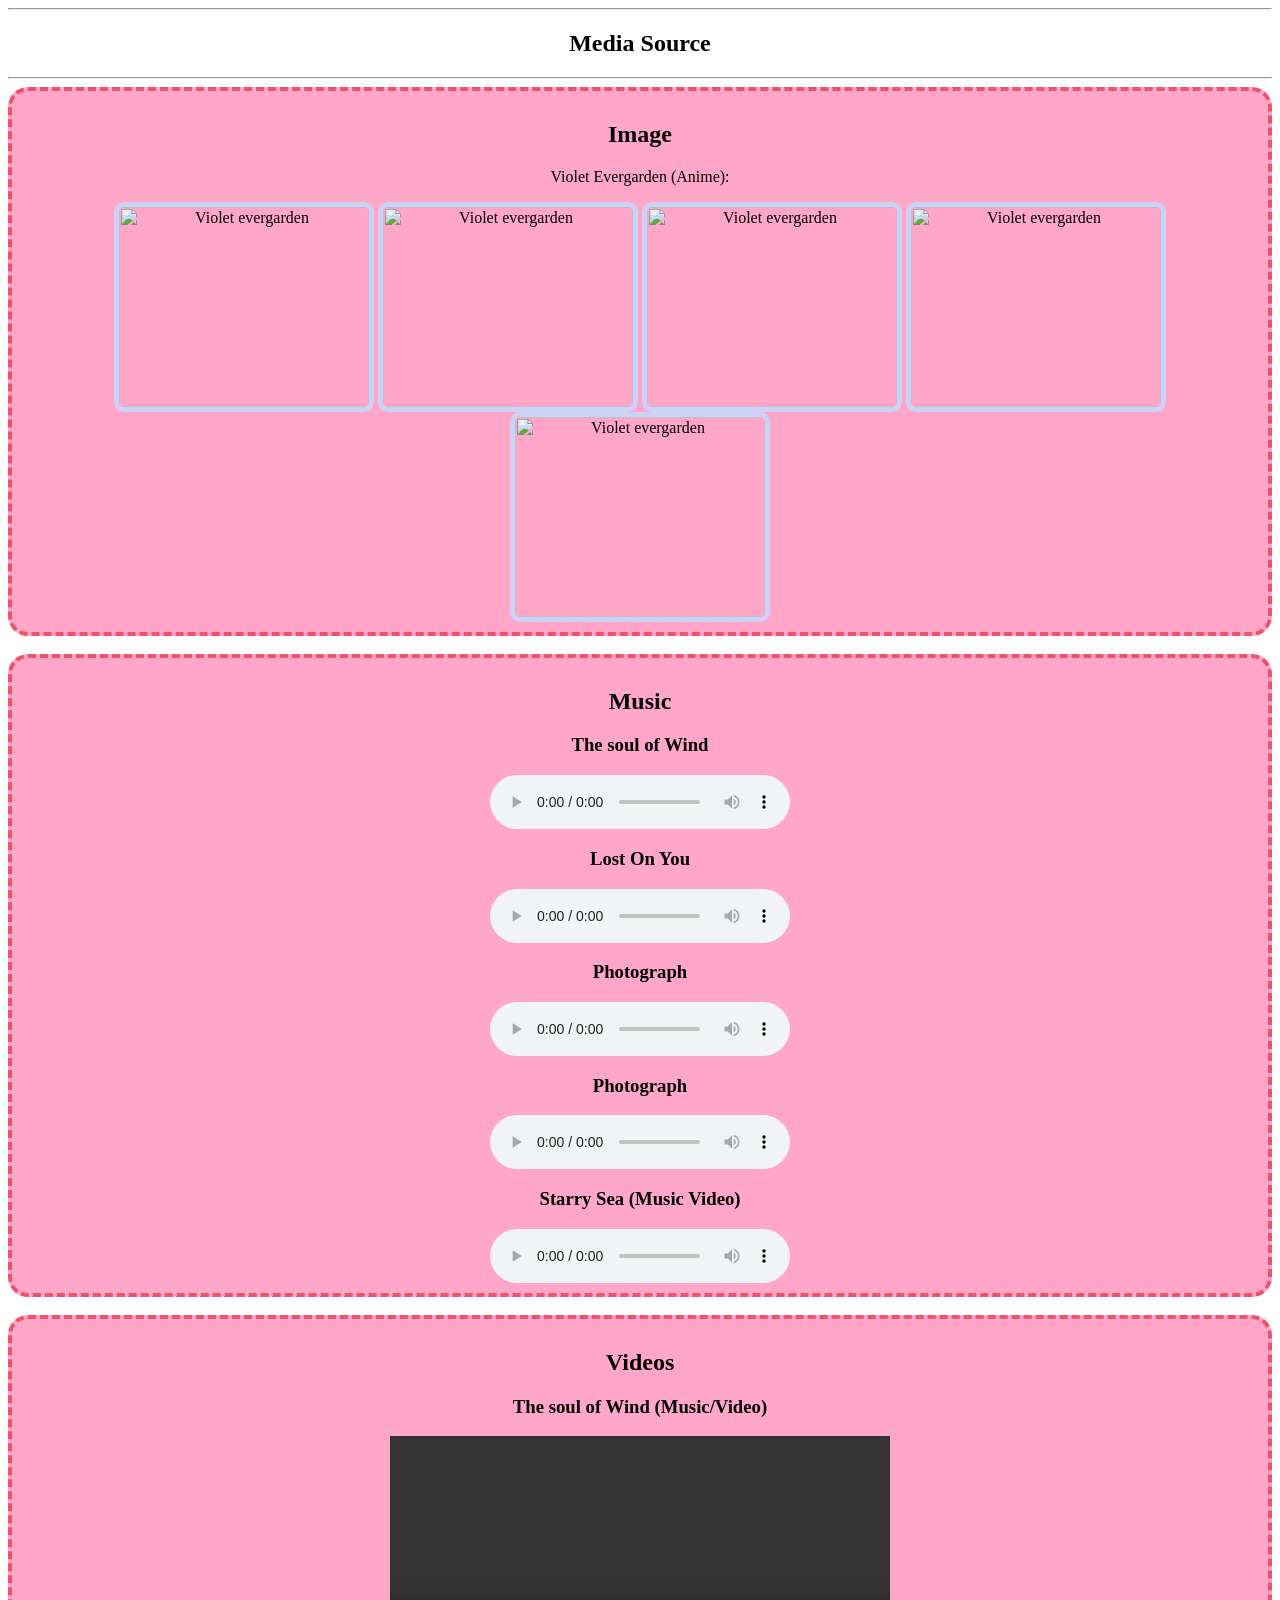
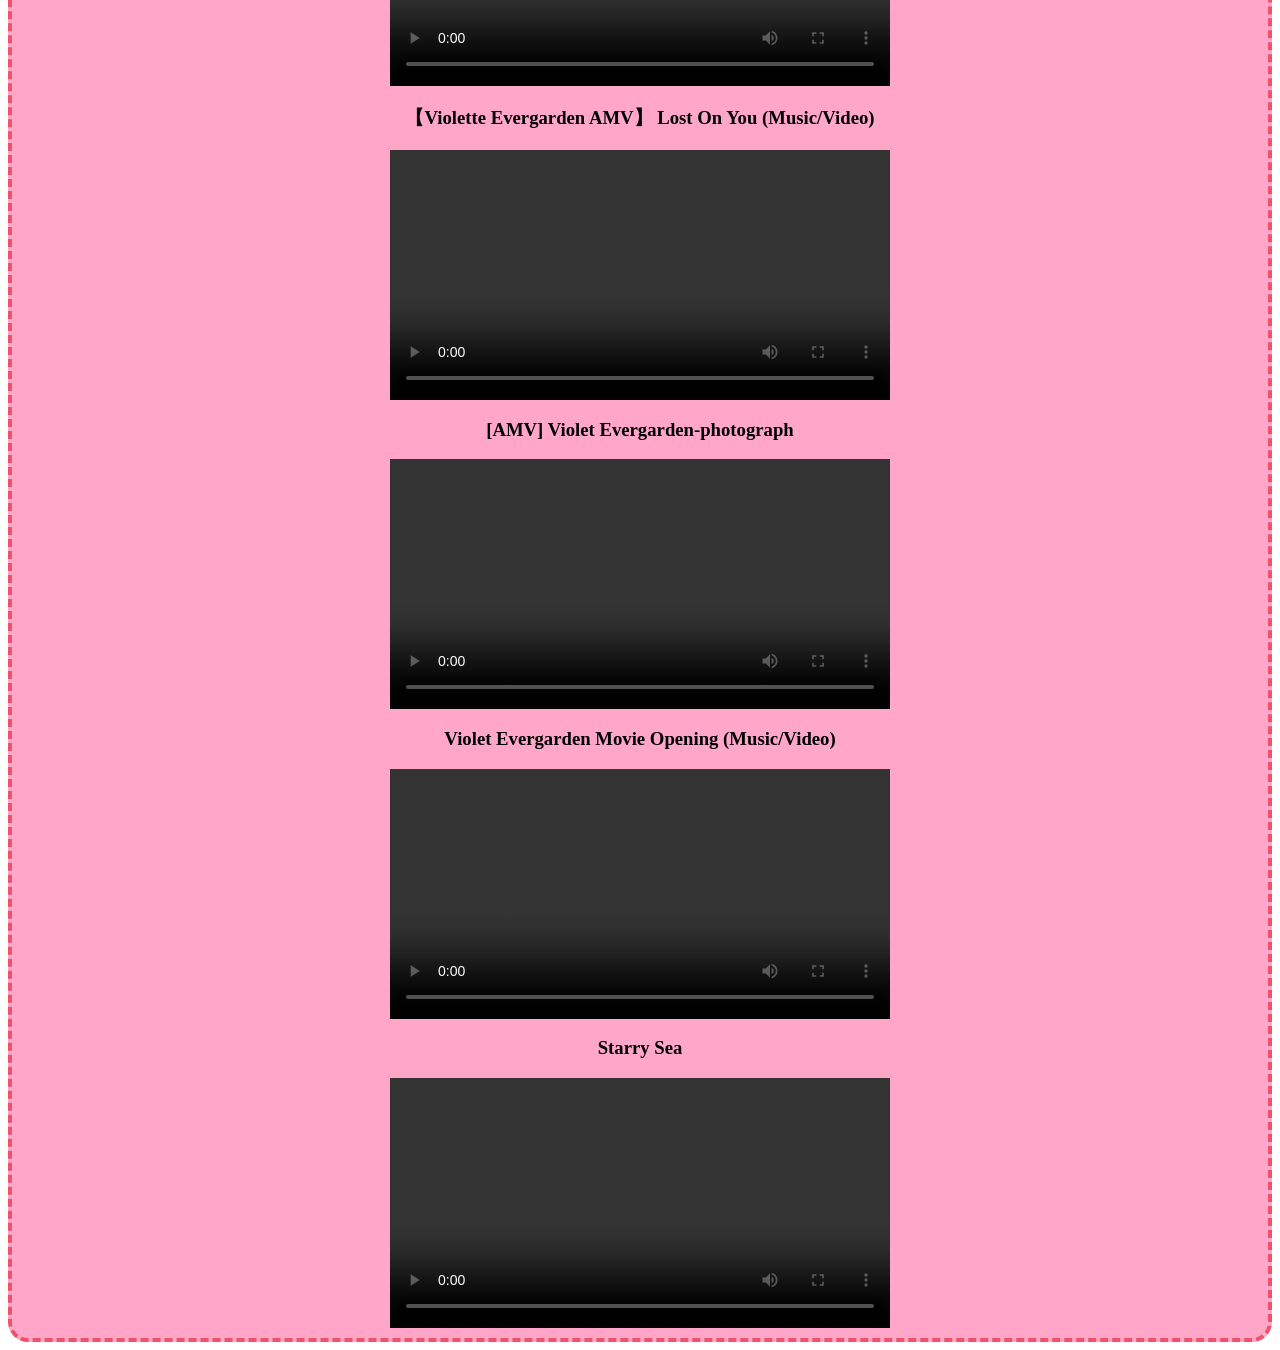
==== ITE.html @ 285f9f50 "Add files via upload" ====
<! DOCTYPE html>
<html lang="en">
<head>
<meta charset="UTF-8">
<meta name="viewport" content="width=device-width, initial-scale=1.0">
<title>CSS BOX MODEL</title>

<link rel="stylesheet" href="styles.css">
</head>
<body>
<center>

<hr>
<h2>Media Source</h2>
<hr>

<div class="card">
    <h2>Image</h2>
    <p>Violet Evergarden (Anime):</p>
    <center>
<img src="C:\Users\TOSHIBA\Downloads\Aestomo\image 1.webp" alt="Violet evergarden" height="200"  
    width="250" >

<img src="C:\Users\TOSHIBA\Downloads\Aestomo\image 2.jpg" alt="Violet evergarden" height="200"  
    width="250" >

<img src="C:\Users\TOSHIBA\Downloads\Aestomo\image 3.webp" alt="Violet evergarden" height="200"  
    width="250" >

<img src="C:\Users\TOSHIBA\Downloads\Aestomo\image 4.webp" alt="Violet evergarden" height="200"  
    width="250" >

<img src="C:\Users\TOSHIBA\Downloads\Aestomo\image 5.jpg" alt="Violet evergarden" height="200"  
    width="250" >
    
</div>
&nbsp

<div class="card">
<h2>Music</h2>
<h3>The soul of Wind</h3>
<audio src="C:\Users\TOSHIBA\Downloads\Aestomo\1.mp3" controls/> </audio>

<h3>Lost On You</h3>
<audio src="C:\Users\TOSHIBA\Downloads\Aestomo\2.mp3" controls/> </audio>

<h3>Photograph</h3>
<audio src="C:\Users\TOSHIBA\Downloads\Aestomo\3.mp3" controls/> </audio>

<h3>Photograph</h3>
<audio src="C:\Users\TOSHIBA\Downloads\Aestomo\4.mp3" controls/> </audio>

<h3>Starry Sea (Music Video)</h3>
<audio src="C:\Users\TOSHIBA\Downloads\Aestomo\5.mp3" controls/> </audio>


</div>

&nbsp
<div class="card">
<h2>Videos</h2>

<h3>The soul of Wind (Music/Video)</h3>
    <video width="500" controls>
    <source src="C:\Users\TOSHIBA\Downloads\Aestomo\1.mp4" type="video/mp4">
    </video>

<h3>【Violette Evergarden AMV】 Lost On You (Music/Video)</h3>    
    <video width="500" controls>
    <source src="C:\Users\TOSHIBA\Downloads\Aestomo\2.mp4" type="video/mp4">
    </video>

<h3>[AMV] Violet Evergarden-photograph</h3>    
    <video width="500" controls>
    <source src="C:\Users\TOSHIBA\Downloads\Aestomo\4.mp4" type="video/mp4">
    </video>
    
<h3>Violet Evergarden Movie Opening (Music/Video)</h3>    
    <video width="500" controls>
    <source src="C:\Users\TOSHIBA\Downloads\Aestomo\5.mp4" type="video/mp4">
    </video>

<h3>Starry Sea</h3>    
    <video width="500" controls>
    <source src="C:\Users\TOSHIBA\Downloads\Aestomo\6.mp4" type="video/mp4">
    </video>



</center>

</div>










</center>
</body>
---- styles.css ----
body{
font-family: Cursive;

.card{
background-color: #FFA6C9;
padding: 10px;
border: 4px dashed #f0516b;
border-radius: 20px;
}

.card img{
border-radius: 10px;
border: 5px solid #CED1F8;
}
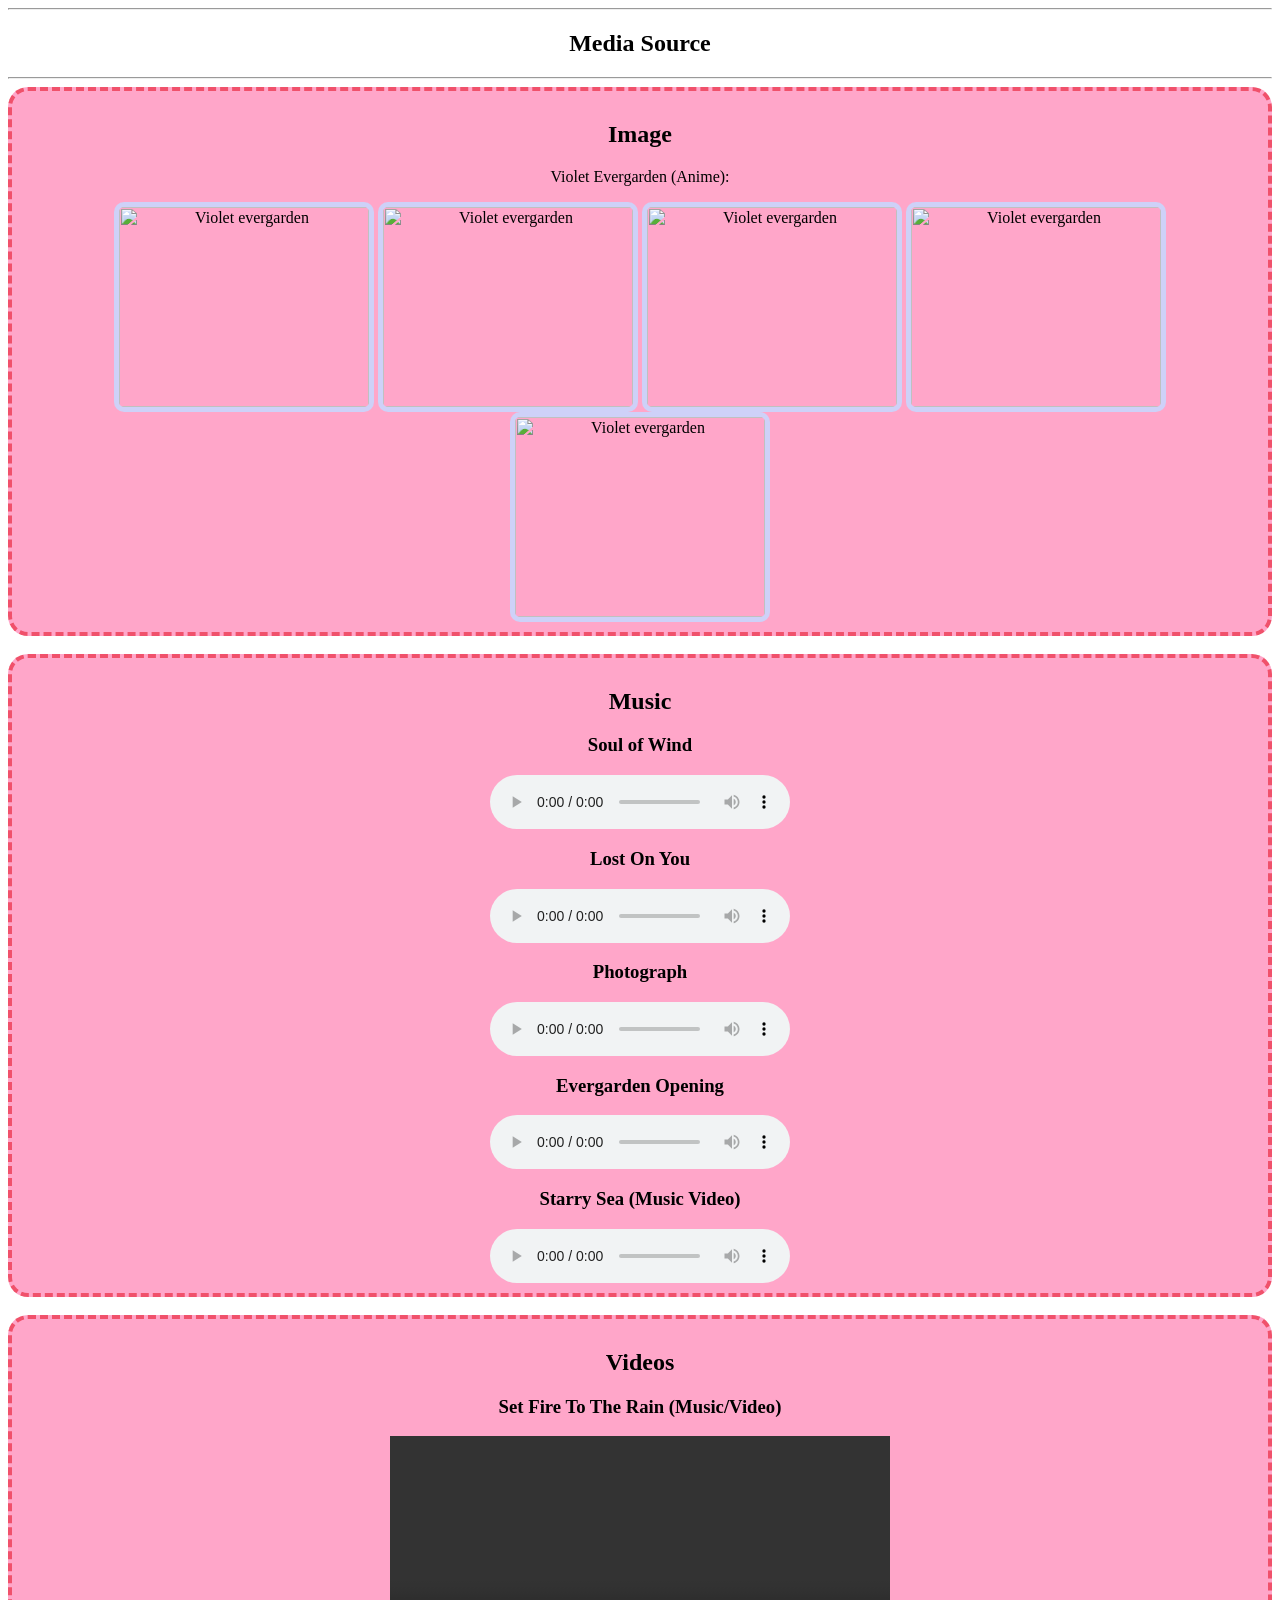
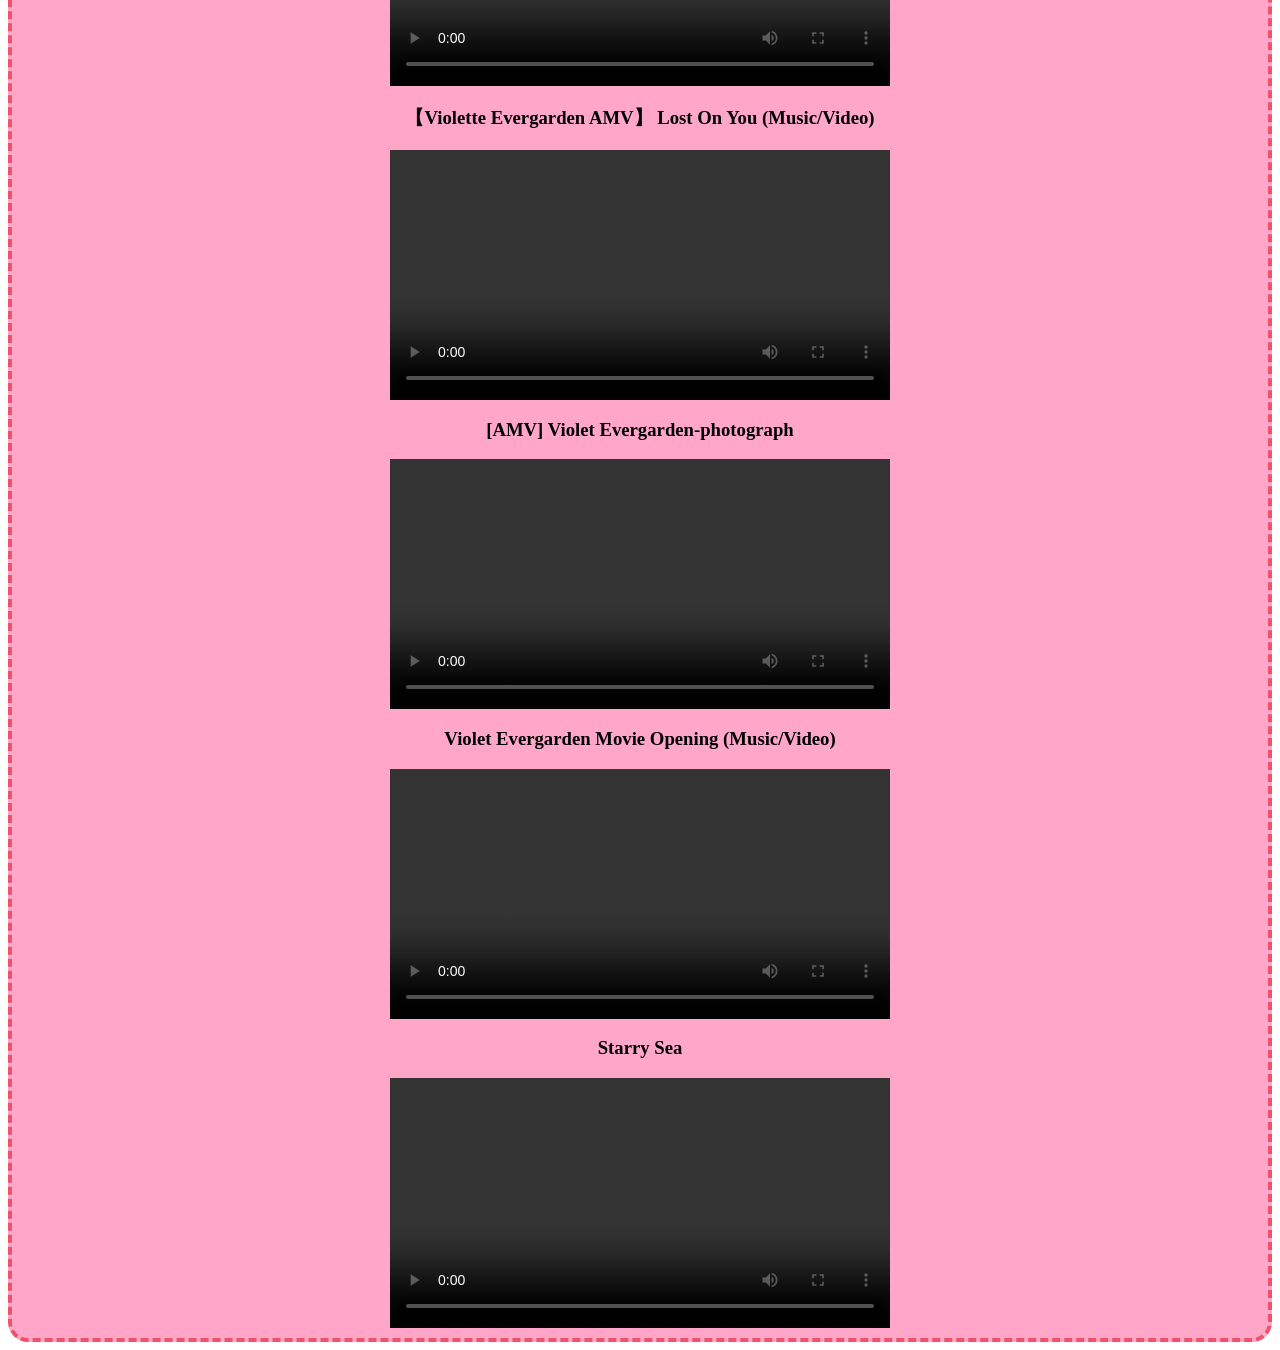
==== commit 17b227d2: "Fix HTML structure and update media sources" ====
--- a/ITE.html
+++ b/ITE.html
@@ -38,8 +38,8 @@
 
 <div class="card">
 <h2>Music</h2>
-<h3>The soul of Wind</h3>
-<audio src="C:\Users\TOSHIBA\Downloads\Aestomo\1.mp3" controls/> </audio>
+<h3>Soul of Wind</h3>
+<audio src="C:\Users\TOSHIBA\Downloads\Aestomo\1.mp4" controls/> </audio>
 
 <h3>Lost On You</h3>
 <audio src="C:\Users\TOSHIBA\Downloads\Aestomo\2.mp3" controls/> </audio>
@@ -47,7 +47,7 @@
 <h3>Photograph</h3>
 <audio src="C:\Users\TOSHIBA\Downloads\Aestomo\3.mp3" controls/> </audio>
 
-<h3>Photograph</h3>
+<h3>Evergarden Opening</h3>
 <audio src="C:\Users\TOSHIBA\Downloads\Aestomo\4.mp3" controls/> </audio>
 
 <h3>Starry Sea (Music Video)</h3>
@@ -60,7 +60,7 @@
 <div class="card">
 <h2>Videos</h2>
 
-<h3>The soul of Wind (Music/Video)</h3>
+<h3>Set Fire To The Rain (Music/Video)</h3>
     <video width="500" controls>
     <source src="C:\Users\TOSHIBA\Downloads\Aestomo\1.mp4" type="video/mp4">
     </video>
@@ -101,4 +101,4 @@
 
 
 </center>
-</body>+</body>
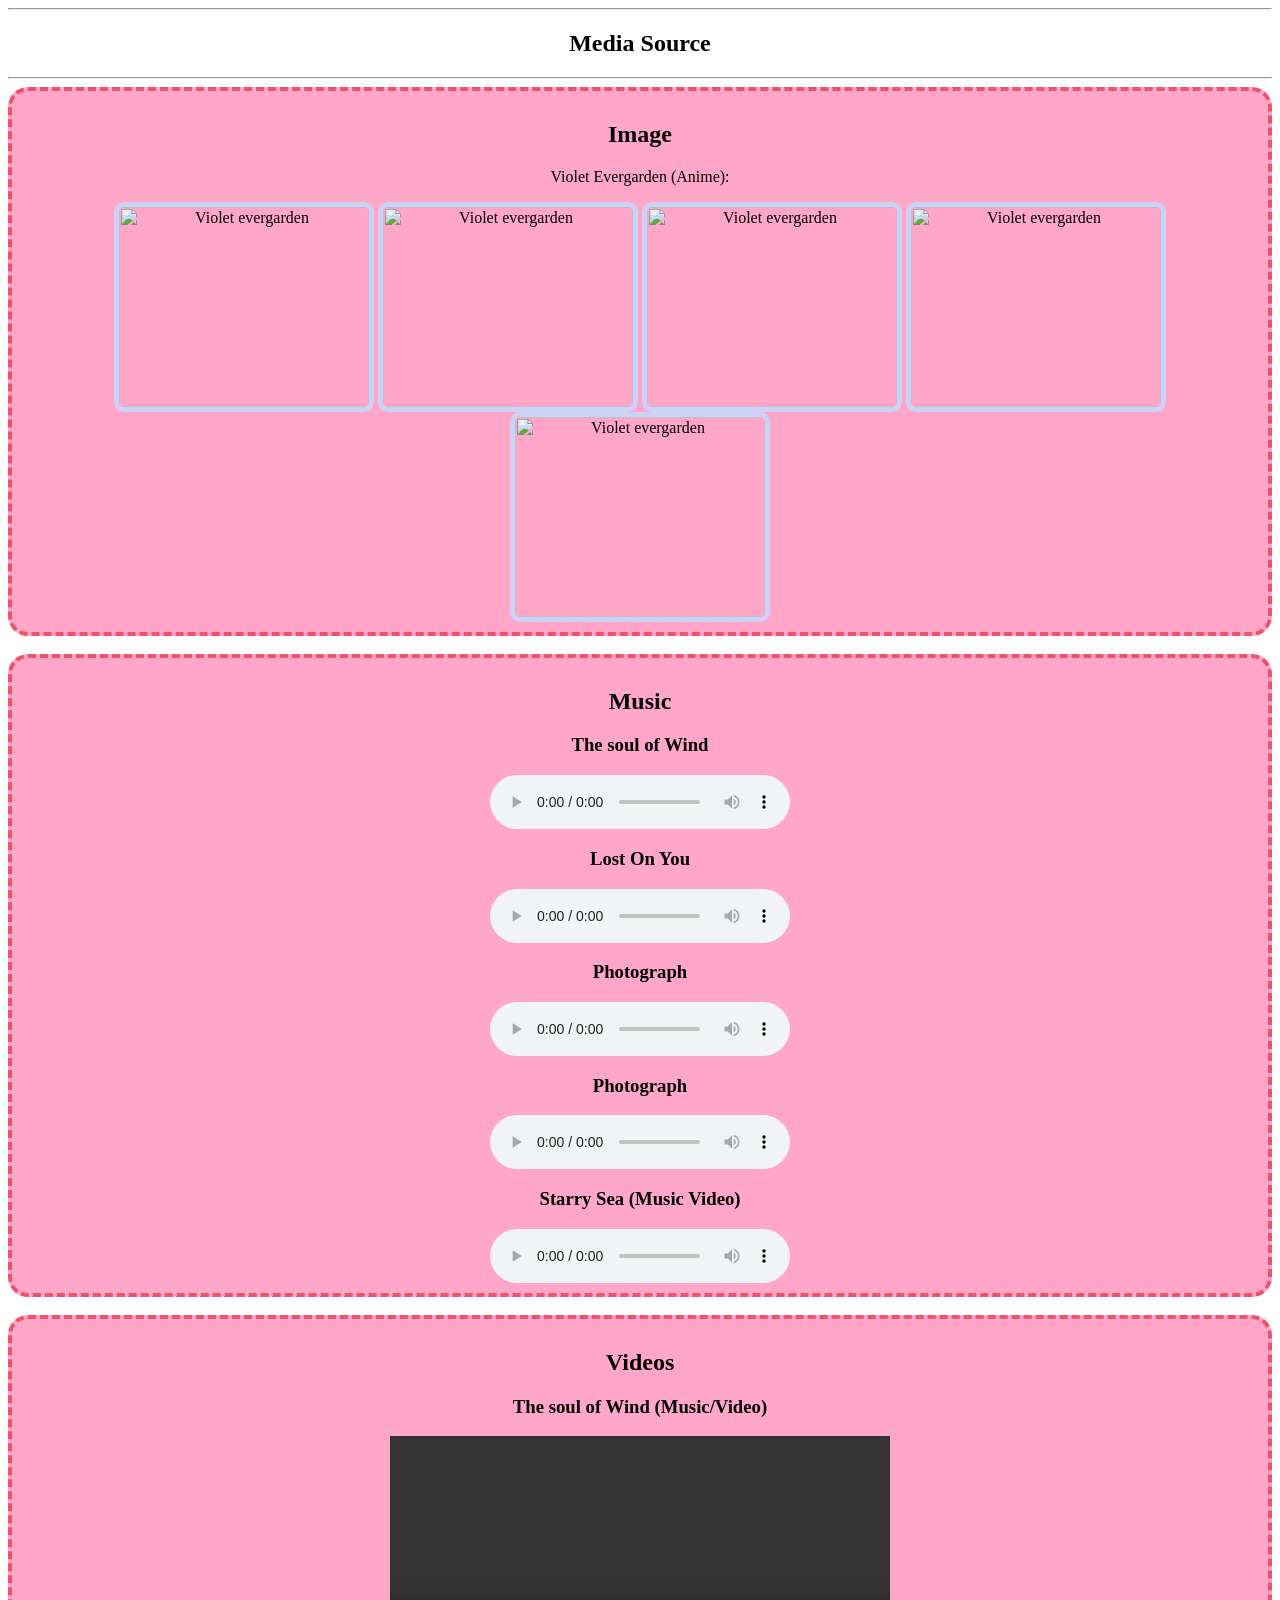
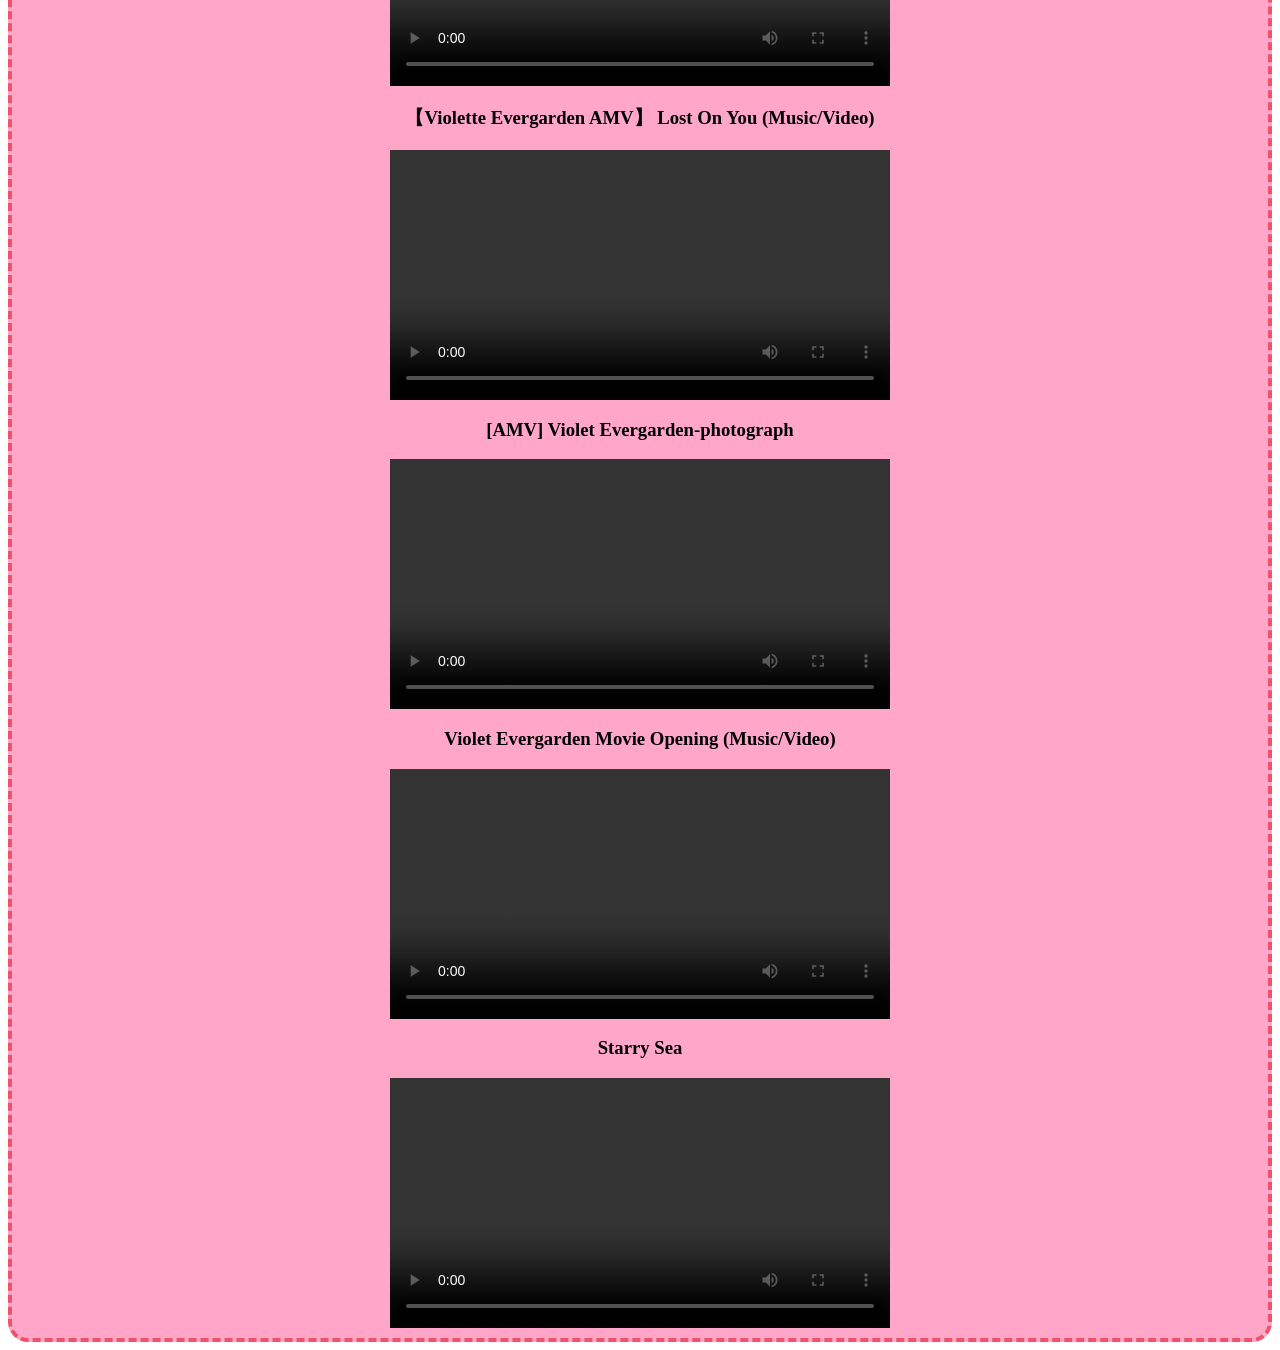
==== commit e85ce5b0: "Add files via upload" ====
--- a/ITE.html
+++ b/ITE.html
@@ -38,8 +38,8 @@
 
 <div class="card">
 <h2>Music</h2>
-<h3>Soul of Wind</h3>
-<audio src="C:\Users\TOSHIBA\Downloads\Aestomo\1.mp4" controls/> </audio>
+<h3>The soul of Wind</h3>
+<audio src="C:\Users\TOSHIBA\Downloads\Aestomo\1.mp3" controls/> </audio>
 
 <h3>Lost On You</h3>
 <audio src="C:\Users\TOSHIBA\Downloads\Aestomo\2.mp3" controls/> </audio>
@@ -47,7 +47,7 @@
 <h3>Photograph</h3>
 <audio src="C:\Users\TOSHIBA\Downloads\Aestomo\3.mp3" controls/> </audio>
 
-<h3>Evergarden Opening</h3>
+<h3>Photograph</h3>
 <audio src="C:\Users\TOSHIBA\Downloads\Aestomo\4.mp3" controls/> </audio>
 
 <h3>Starry Sea (Music Video)</h3>
@@ -60,7 +60,7 @@
 <div class="card">
 <h2>Videos</h2>
 
-<h3>Set Fire To The Rain (Music/Video)</h3>
+<h3>The soul of Wind (Music/Video)</h3>
     <video width="500" controls>
     <source src="C:\Users\TOSHIBA\Downloads\Aestomo\1.mp4" type="video/mp4">
     </video>
@@ -101,4 +101,4 @@
 
 
 </center>
-</body>
+</body>
